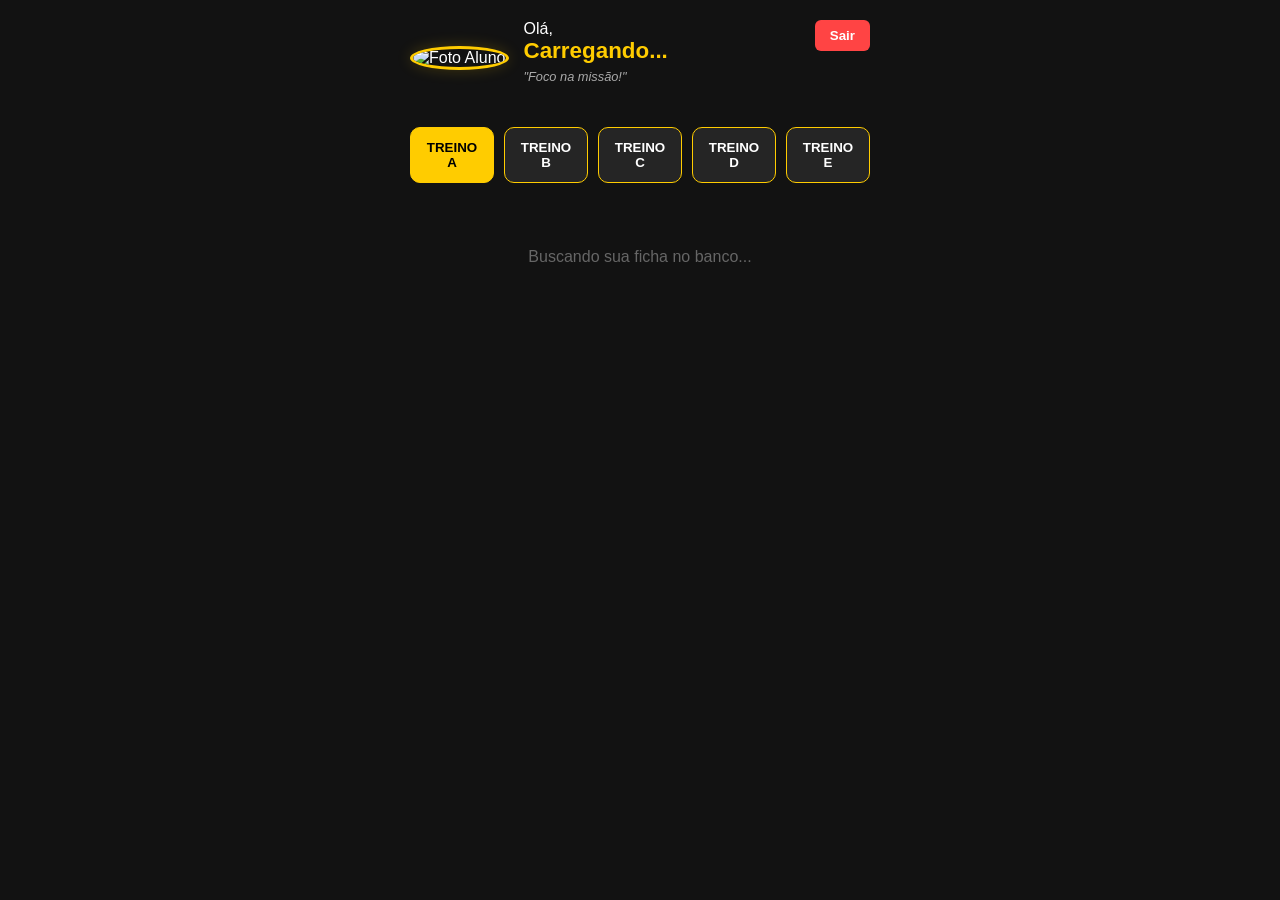
==== aluno.html @ 441ffcd8 "Add files via upload" ====
<!DOCTYPE html>
<html lang="pt-br">
<head>
    <meta charset="UTF-8">
    <meta name="viewport" content="width=device-width, initial-scale=1.0">
    <title>Meu Treino - Área do Aluno</title>
    <link rel="stylesheet" href="style.css">
</head>
<body>

    <div class="container-aluno">
        <header class="header-aluno">
            <div class="perfil-info">
                <div class="foto-perfil" onclick="trocarFotoPerfil()" title="Clique para trocar sua foto" style="cursor: pointer;">
    <img src="https://cdn-icons-png.flaticon.com/512/3135/3135715.png" alt="Foto Aluno" id="img-aluno">
</div>
                <div class="texto-boas-vindas">
                    <span>Olá,</span>
                    <h2 id="nome-aluno">Carregando...</h2>
                    
                    <div id="cronometro-container" class="cronometro-inline">
                        <span id="cronometro-tempo">00:00</span>
                        <button onclick="pararCronometro()" class="btn-parar-timer">✕</button>
                    </div>

                    <p class="frase-motivacional">"Foco na missão!"</p>
                </div>
            </div>
            <button class="btn-sair" onclick="logout()">Sair</button>
        </header>

        <div class="filtro-treinos">
            <button onclick="filtrarTreino('A')" id="btn-treino-A" class="active">TREINO A</button>
            <button onclick="filtrarTreino('B')" id="btn-treino-B">TREINO B</button>
            <button onclick="filtrarTreino('C')" id="btn-treino-C">TREINO C</button>
            <button onclick="filtrarTreino('D')" id="btn-treino-D">TREINO D</button>
            <button onclick="filtrarTreino('E')" id="btn-treino-E">TREINO E</button>
        </div>

        <section class="treino-secao">
            <div id="lista-exercicios">
                <p class="msg-status">Buscando sua ficha no banco...</p>
            </div>
        </section>
    </div>

    <audio id="alarme-audio" src="https://noproblo.dayjo.org/ZeldaSounds/OOT/OOT_Secret.wav"></audio>

    <script src="https://cdn.jsdelivr.net/npm/@supabase/supabase-js@2"></script>
    <script src="script.js"></script>
    <script>
        window.onload = function() {
            carregarDadosAluno();
        };
    </script>
</body>
</html>
---- style.css ----
/* 1. RESET E GLOBAIS */
* { 
    box-sizing: border-box; 
    transition: all 0.2s ease;
}

body {
    background-color: #121212;
    color: white;
    font-family: 'Segoe UI', Roboto, Helvetica, Arial, sans-serif;
    margin: 0;
    display: flex;
    justify-content: center;
    min-height: 100vh;
}

/* 2. COMPONENTES DE FORMULÁRIO */
input, select {
    padding: 12px;
    border-radius: 8px;
    border: 1px solid #333;
    background: #1e1e1e;
    color: white;
    width: 100%;
    font-size: 1rem;
    margin-bottom: 5px;
}

.btn-principal {
    padding: 15px;
    background: #ffcc00;
    color: #000;
    border: none;
    border-radius: 8px;
    font-weight: bold;
    cursor: pointer;
    text-transform: uppercase;
    letter-spacing: 1px;
}

.btn-principal:hover {
    background: #e6b800;
    transform: translateY(-2px);
}

/* 3. LOGIN (index.html) */
.login-container {
    width: 90%;
    max-width: 380px;
    margin-top: 50px;
}

.tabs {
    display: flex;
    border-radius: 12px 12px 0 0;
    overflow: hidden;
}

.tab-btn {
    flex: 1;
    padding: 15px;
    border: none;
    background: #252525;
    color: #888;
    cursor: pointer;
    font-weight: bold;
}

.tab-btn.active {
    background: #ffcc00;
    color: #000;
}

.login-box {
    background: #1e1e1e;
    padding: 30px;
    border-radius: 0 0 12px 12px;
    display: flex;
    flex-direction: column;
    gap: 20px;
    box-shadow: 0 10px 30px rgba(0,0,0,0.5);
}

/* 4. ÁREA DO ALUNO - CABEÇALHO E PERFIL */
.container-aluno {
    width: 100%;
    max-width: 500px;
    padding: 20px;
}

.header-aluno {
    display: flex;
    justify-content: space-between;
    align-items: flex-start;
    margin-bottom: 30px;
}

.perfil-info {
    display: flex;
    align-items: center;
    gap: 15px;
}

.foto-perfil img {
    width: 70px;
    height: 70px;
    border-radius: 50%;
    border: 3px solid #ffcc00;
    object-fit: cover;
    box-shadow: 0 0 15px rgba(255, 204, 0, 0.2);
}

.texto-boas-vindas h2 {
    margin: 0;
    font-size: 1.4rem;
    color: #ffcc00;
}

.frase-motivacional {
    font-size: 0.8rem;
    color: #aaa;
    margin-top: 5px;
    font-style: italic;
}

/* 5. CRONÔMETRO INLINE (ABAIXO DO NOME) */
.cronometro-inline {
    display: none;
    background: #ffcc00;
    color: #000;
    padding: 8px 15px;
    border-radius: 8px;
    margin: 10px 0;
    font-family: 'Courier New', Courier, monospace;
    font-size: 1.6rem;
    font-weight: bold;
    align-items: center;
    gap: 12px;
    width: fit-content;
    box-shadow: 0 4px 10px rgba(0,0,0,0.3);
}

.cronometro-inline.visible {
    display: flex;
}

/* 6. FILTROS DE TREINO (A, B, C) */
.filtro-treinos {
    display: flex;
    gap: 10px;
    margin-bottom: 25px;
}

.filtro-treinos button {
    flex: 1;
    padding: 12px;
    background: #252525;
    color: white;
    border: 1px solid #ffcc00;
    border-radius: 10px;
    font-weight: bold;
    cursor: pointer;
}

.filtro-treinos button.active {
    background: #ffcc00;
    color: #000;
}

/* 7. CARDS DE TREINO */
.card-treino {
    background: #1e1e1e;
    border-left: 6px solid #ffcc00;
    margin-bottom: 15px;
    border-radius: 12px;
    overflow: hidden;
    box-shadow: 0 5px 15px rgba(0,0,0,0.3);
}

.card-content {
    padding: 20px;
    display: flex;
    justify-content: space-between;
    align-items: center;
}

.card-treino h3 {
    margin: 0;
    font-size: 1.2rem;
    text-transform: uppercase;
    letter-spacing: 0.5px;
}

.btn-video {
    background: transparent;
    color: #ffcc00;
    border: 1px solid #ffcc00;
    padding: 6px 12px;
    border-radius: 6px;
    font-size: 0.75rem;
    font-weight: bold;
    cursor: pointer;
}

/* 8. CONTROLE DE CARGA E CRONÔMETRO DO EXERCÍCIO */
.input-carga {
    width: 80px;
    background: #000;
    border: 1px solid #444;
    color: #ffcc00;
    padding: 6px;
    text-align: center;
    border-radius: 6px;
    font-weight: bold;
}

.btn-acao-mini, .btn-timer {
    background: #252525;
    color: #ffcc00;
    border: 1px solid #444;
    padding: 6px 10px;
    border-radius: 6px;
    cursor: pointer;
    font-size: 0.75rem;
    font-weight: bold;
}

.btn-timer {
    margin-top: 10px;
    border-color: #ffcc00;
    display: block;
}

/* 9. VÍDEO DROPDOWN */
.video-dropdown {
    max-height: 0;
    overflow: hidden;
    transition: max-height 0.4s ease;
    background: #000;
}

.video-dropdown.open {
    max-height: 450px;
    padding: 15px 0;
}

.video-container {
    position: relative;
    width: 90%;
    padding-bottom: 56.25%;
    height: 0;
    margin: 0 auto;
}

.video-container iframe {
    position: absolute;
    top: 0; left: 0; width: 100%; height: 100%;
}

/* 10. UTILITÁRIOS */
.btn-sair {
    background: #ff4444;
    color: white;
    border: none;
    padding: 8px 15px;
    border-radius: 6px;
    font-weight: bold;
    cursor: pointer;
}

.check-icon {
    font-size: 1.8rem;
    cursor: pointer;
}

.msg-status {
    text-align: center;
    color: #666;
    margin-top: 40px;
}

/* AJUSTES PARA A LISTA DE EDIÇÃO NO ADMIN */
#lista-edicao-treinos select {
    background: #121212;
    border: 1px solid #444;
    padding: 8px;
    font-size: 0.85rem;
    margin-top: 5px;
    color: #ffcc00;
}

#lista-edicao-treinos label {
    display: block;
    font-weight: bold;
    margin-bottom: 2px;
}

#lista-edicao-treinos input {
    background: #121212;
    border: 1px solid #444;
    padding: 10px;
}

/* Deixa os botões de Salvar/Excluir mais robustos na edição */
#lista-edicao-treinos button {
    font-size: 0.8rem;
    letter-spacing: 0.5px;
    transition: opacity 0.2s;
}

#lista-edicao-treinos button:hover {
    opacity: 0.8;
}

.foto-perfil {
    position: relative;
    transition: transform 0.2s;
}

.foto-perfil:hover {
    transform: scale(1.05); /* Dá um zoom leve ao passar o mouse */
}

/* Adiciona um ícone de "editar" discreto sobre a foto ao passar o mouse */
.foto-perfil:hover::after {
    content: "📷";
    position: absolute;
    bottom: 5px;
    right: 5px;
    background: rgba(0,0,0,0.6);
    border-radius: 50%;
    width: 25px;
    height: 25px;
    display: flex;
    justify-content: center;
    align-items: center;
    font-size: 12px;
}
/* Efeito quando o exercício é marcado como feito */
.card-treino.feito {
    opacity: 0.4; /* Deixa transparente */
    filter: grayscale(0.8); /* Deixa levemente acinzentado */
    order: 999; /* Garante que vá para o fim se usar flexbox no container */
    transition: all 0.5s ease; /* Transição suave ao mover */
    border-left: 4px solid #2ecc71 !important; /* Muda a borda para verde */
}

.card-treino.feito h3 {
    text-decoration: line-through; /* Risca o nome do exercício */
}

/* Ajuste no container para suportar a reordenação visual */
#lista-exercicios {
    display: flex;
    flex-direction: column;
    gap: 15px;
}
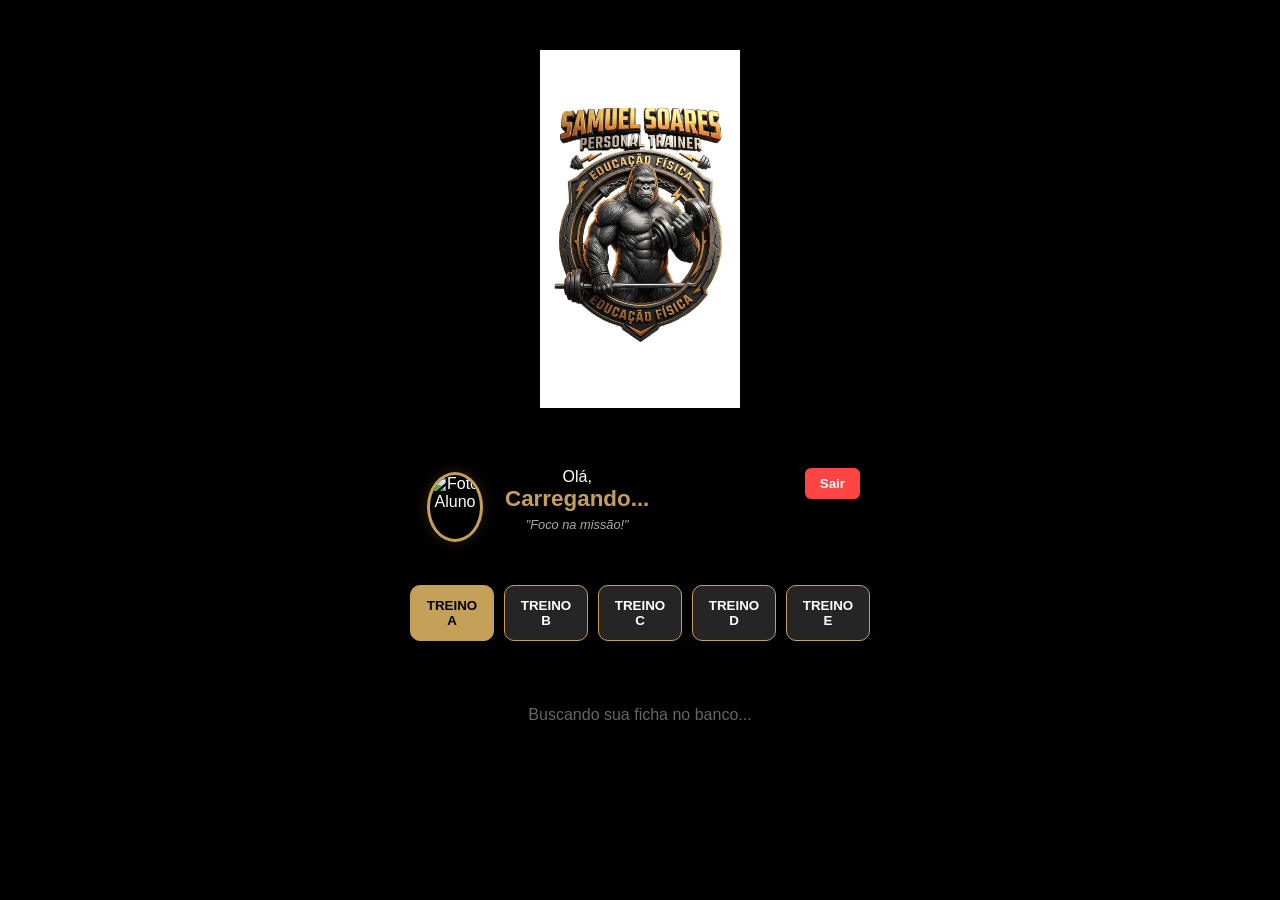
==== commit 2c667335: "aluno.html" ====
--- a/aluno.html
+++ b/aluno.html
@@ -9,6 +9,9 @@
 <body>
 
     <div class="container-aluno">
+        <header style="margin-bottom: 20px;">
+        <img src="logo.jpg" alt="Samuel Soares Personal">
+    </header>
         <header class="header-aluno">
             <div class="perfil-info">
                 <div class="foto-perfil" onclick="trocarFotoPerfil()" title="Clique para trocar sua foto" style="cursor: pointer;">
--- a/style.css
+++ b/style.css
@@ -1,34 +1,72 @@
-/* 1. RESET E GLOBAIS */
+/* 
+================================================================
+   SISTEMA DE TREINO - CONSULTORIA SAMUEL SOARES
+================================================================
+*/
+
+/* 1. VARIÁVEIS E RESET */
+:root {
+    --cor-primaria: #C5A059; /* Dourado da Logo */
+    --cor-fundo: #000000;    /* Preto puro para destaque */
+    --cor-card: #1A1A1A;     /* Cinza grafite para containers */
+    --cor-input: #252525;    /* Cinza escuro para campos */
+    --cor-texto: #FFFFFF;    /* Branco */
+    --cor-sucesso: #2ecc71;  /* Verde para exercícios feitos */
+    --cor-erro: #ff4444;     /* Vermelho para sair/cancelar */
+}
+
 * { 
     box-sizing: border-box; 
     transition: all 0.2s ease;
 }
 
 body {
-    background-color: #121212;
-    color: white;
+    background-color: var(--cor-fundo);
+    color: var(--cor-texto);
     font-family: 'Segoe UI', Roboto, Helvetica, Arial, sans-serif;
     margin: 0;
     display: flex;
-    justify-content: center;
+    flex-direction: column;
+    align-items: center;
     min-height: 100vh;
 }
 
-/* 2. COMPONENTES DE FORMULÁRIO */
+/* 2. CABEÇALHO E LOGO */
+header {
+    width: 100%;
+    text-align: center;
+    padding: 30px 10px 10px 10px;
+}
+
+header img {
+    display: block;
+    margin: 0 auto;
+    width: 200px; /* Tamanho ideal para mobile */
+    height: auto;
+    max-width: 80%; /* Garante que não ultrapasse a tela em celulares pequenos */
+}
+
+/* 3. COMPONENTES DE FORMULÁRIO */
 input, select {
     padding: 12px;
     border-radius: 8px;
     border: 1px solid #333;
-    background: #1e1e1e;
+    background: var(--cor-input);
     color: white;
     width: 100%;
     font-size: 1rem;
     margin-bottom: 5px;
 }
 
+input:focus, select:focus {
+    border-color: var(--cor-primaria);
+    outline: none;
+}
+
 .btn-principal {
+    width: 100%;
     padding: 15px;
-    background: #ffcc00;
+    background: var(--cor-primaria);
     color: #000;
     border: none;
     border-radius: 8px;
@@ -39,15 +77,19 @@
 }
 
 .btn-principal:hover {
-    background: #e6b800;
+    filter: brightness(1.2);
     transform: translateY(-2px);
 }
 
-/* 3. LOGIN (index.html) */
+.btn-principal:active {
+    transform: scale(0.98);
+}
+
+/* 4. LOGIN (index.html) */
 .login-container {
-    width: 90%;
+    width: 95%;
     max-width: 380px;
-    margin-top: 50px;
+    margin-top: 10px;
 }
 
 .tabs {
@@ -67,21 +109,22 @@
 }
 
 .tab-btn.active {
-    background: #ffcc00;
+    background: var(--cor-primaria);
     color: #000;
 }
 
 .login-box {
-    background: #1e1e1e;
+    background: var(--cor-card);
     padding: 30px;
     border-radius: 0 0 12px 12px;
+    border-top: 2px solid var(--cor-primaria);
     display: flex;
     flex-direction: column;
     gap: 20px;
-    box-shadow: 0 10px 30px rgba(0,0,0,0.5);
-}
-
-/* 4. ÁREA DO ALUNO - CABEÇALHO E PERFIL */
+    box-shadow: 0 10px 30px rgba(0,0,0,0.6);
+}
+
+/* 5. ÁREA DO ALUNO & PERFIL */
 .container-aluno {
     width: 100%;
     max-width: 500px;
@@ -105,15 +148,15 @@
     width: 70px;
     height: 70px;
     border-radius: 50%;
-    border: 3px solid #ffcc00;
+    border: 3px solid var(--cor-primaria);
     object-fit: cover;
-    box-shadow: 0 0 15px rgba(255, 204, 0, 0.2);
+    box-shadow: 0 0 15px rgba(197, 160, 89, 0.2);
 }
 
 .texto-boas-vindas h2 {
     margin: 0;
     font-size: 1.4rem;
-    color: #ffcc00;
+    color: var(--cor-primaria);
 }
 
 .frase-motivacional {
@@ -123,10 +166,10 @@
     font-style: italic;
 }
 
-/* 5. CRONÔMETRO INLINE (ABAIXO DO NOME) */
+/* 6. CRONÔMETRO E TREINOS */
 .cronometro-inline {
     display: none;
-    background: #ffcc00;
+    background: var(--cor-primaria);
     color: #000;
     padding: 8px 15px;
     border-radius: 8px;
@@ -137,14 +180,13 @@
     align-items: center;
     gap: 12px;
     width: fit-content;
-    box-shadow: 0 4px 10px rgba(0,0,0,0.3);
+    box-shadow: 0 4px 10px rgba(0,0,0,0.4);
 }
 
 .cronometro-inline.visible {
     display: flex;
 }
 
-/* 6. FILTROS DE TREINO (A, B, C) */
 .filtro-treinos {
     display: flex;
     gap: 10px;
@@ -156,25 +198,25 @@
     padding: 12px;
     background: #252525;
     color: white;
-    border: 1px solid #ffcc00;
+    border: 1px solid var(--cor-primaria);
     border-radius: 10px;
     font-weight: bold;
     cursor: pointer;
 }
 
 .filtro-treinos button.active {
-    background: #ffcc00;
+    background: var(--cor-primaria);
     color: #000;
 }
 
-/* 7. CARDS DE TREINO */
+/* 7. CARDS DE EXERCÍCIO */
 .card-treino {
-    background: #1e1e1e;
-    border-left: 6px solid #ffcc00;
+    background: var(--cor-card);
+    border-left: 6px solid var(--cor-primaria);
     margin-bottom: 15px;
     border-radius: 12px;
     overflow: hidden;
-    box-shadow: 0 5px 15px rgba(0,0,0,0.3);
+    box-shadow: 0 5px 15px rgba(0,0,0,0.4);
 }
 
 .card-content {
@@ -186,15 +228,27 @@
 
 .card-treino h3 {
     margin: 0;
-    font-size: 1.2rem;
+    font-size: 1.1rem;
     text-transform: uppercase;
     letter-spacing: 0.5px;
 }
 
-.btn-video {
+.card-treino.feito {
+    opacity: 0.4;
+    filter: grayscale(0.8);
+    order: 999;
+    border-left: 6px solid var(--cor-sucesso) !important;
+}
+
+.card-treino.feito h3 {
+    text-decoration: line-through;
+}
+
+/* 8. ELEMENTOS DE AÇÃO E VÍDEO */
+.btn-video, .btn-acao-mini, .btn-timer {
     background: transparent;
-    color: #ffcc00;
-    border: 1px solid #ffcc00;
+    color: var(--cor-primaria);
+    border: 1px solid var(--cor-primaria);
     padding: 6px 12px;
     border-radius: 6px;
     font-size: 0.75rem;
@@ -202,40 +256,20 @@
     cursor: pointer;
 }
 
-/* 8. CONTROLE DE CARGA E CRONÔMETRO DO EXERCÍCIO */
 .input-carga {
     width: 80px;
     background: #000;
     border: 1px solid #444;
-    color: #ffcc00;
+    color: var(--cor-primaria);
     padding: 6px;
     text-align: center;
     border-radius: 6px;
     font-weight: bold;
 }
 
-.btn-acao-mini, .btn-timer {
-    background: #252525;
-    color: #ffcc00;
-    border: 1px solid #444;
-    padding: 6px 10px;
-    border-radius: 6px;
-    cursor: pointer;
-    font-size: 0.75rem;
-    font-weight: bold;
-}
-
-.btn-timer {
-    margin-top: 10px;
-    border-color: #ffcc00;
-    display: block;
-}
-
-/* 9. VÍDEO DROPDOWN */
 .video-dropdown {
     max-height: 0;
     overflow: hidden;
-    transition: max-height 0.4s ease;
     background: #000;
 }
 
@@ -248,7 +282,6 @@
     position: relative;
     width: 90%;
     padding-bottom: 56.25%;
-    height: 0;
     margin: 0 auto;
 }
 
@@ -257,9 +290,9 @@
     top: 0; left: 0; width: 100%; height: 100%;
 }
 
-/* 10. UTILITÁRIOS */
+/* 9. UTILITÁRIOS E STATUS */
 .btn-sair {
-    background: #ff4444;
+    background: var(--cor-erro);
     color: white;
     border: none;
     padding: 8px 15px;
@@ -271,6 +304,11 @@
 .check-icon {
     font-size: 1.8rem;
     cursor: pointer;
+    color: var(--cor-primaria);
+}
+
+.feito .check-icon {
+    color: var(--cor-sucesso);
 }
 
 .msg-status {
@@ -279,79 +317,10 @@
     margin-top: 40px;
 }
 
-/* AJUSTES PARA A LISTA DE EDIÇÃO NO ADMIN */
-#lista-edicao-treinos select {
-    background: #121212;
-    border: 1px solid #444;
-    padding: 8px;
-    font-size: 0.85rem;
-    margin-top: 5px;
-    color: #ffcc00;
-}
-
-#lista-edicao-treinos label {
-    display: block;
-    font-weight: bold;
-    margin-bottom: 2px;
-}
-
-#lista-edicao-treinos input {
-    background: #121212;
-    border: 1px solid #444;
-    padding: 10px;
-}
-
-/* Deixa os botões de Salvar/Excluir mais robustos na edição */
-#lista-edicao-treinos button {
-    font-size: 0.8rem;
-    letter-spacing: 0.5px;
-    transition: opacity 0.2s;
-}
-
-#lista-edicao-treinos button:hover {
-    opacity: 0.8;
-}
-
-.foto-perfil {
-    position: relative;
-    transition: transform 0.2s;
-}
-
-.foto-perfil:hover {
-    transform: scale(1.05); /* Dá um zoom leve ao passar o mouse */
-}
-
-/* Adiciona um ícone de "editar" discreto sobre a foto ao passar o mouse */
-.foto-perfil:hover::after {
-    content: "📷";
-    position: absolute;
-    bottom: 5px;
-    right: 5px;
-    background: rgba(0,0,0,0.6);
-    border-radius: 50%;
-    width: 25px;
-    height: 25px;
-    display: flex;
-    justify-content: center;
-    align-items: center;
-    font-size: 12px;
-}
-/* Efeito quando o exercício é marcado como feito */
-.card-treino.feito {
-    opacity: 0.4; /* Deixa transparente */
-    filter: grayscale(0.8); /* Deixa levemente acinzentado */
-    order: 999; /* Garante que vá para o fim se usar flexbox no container */
-    transition: all 0.5s ease; /* Transição suave ao mover */
-    border-left: 4px solid #2ecc71 !important; /* Muda a borda para verde */
-}
-
-.card-treino.feito h3 {
-    text-decoration: line-through; /* Risca o nome do exercício */
-}
-
-/* Ajuste no container para suportar a reordenação visual */
+/* Estilo para Lista de Exercícios Alinhada */
 #lista-exercicios {
     display: flex;
     flex-direction: column;
     gap: 15px;
-}
+    width: 100%;
+}
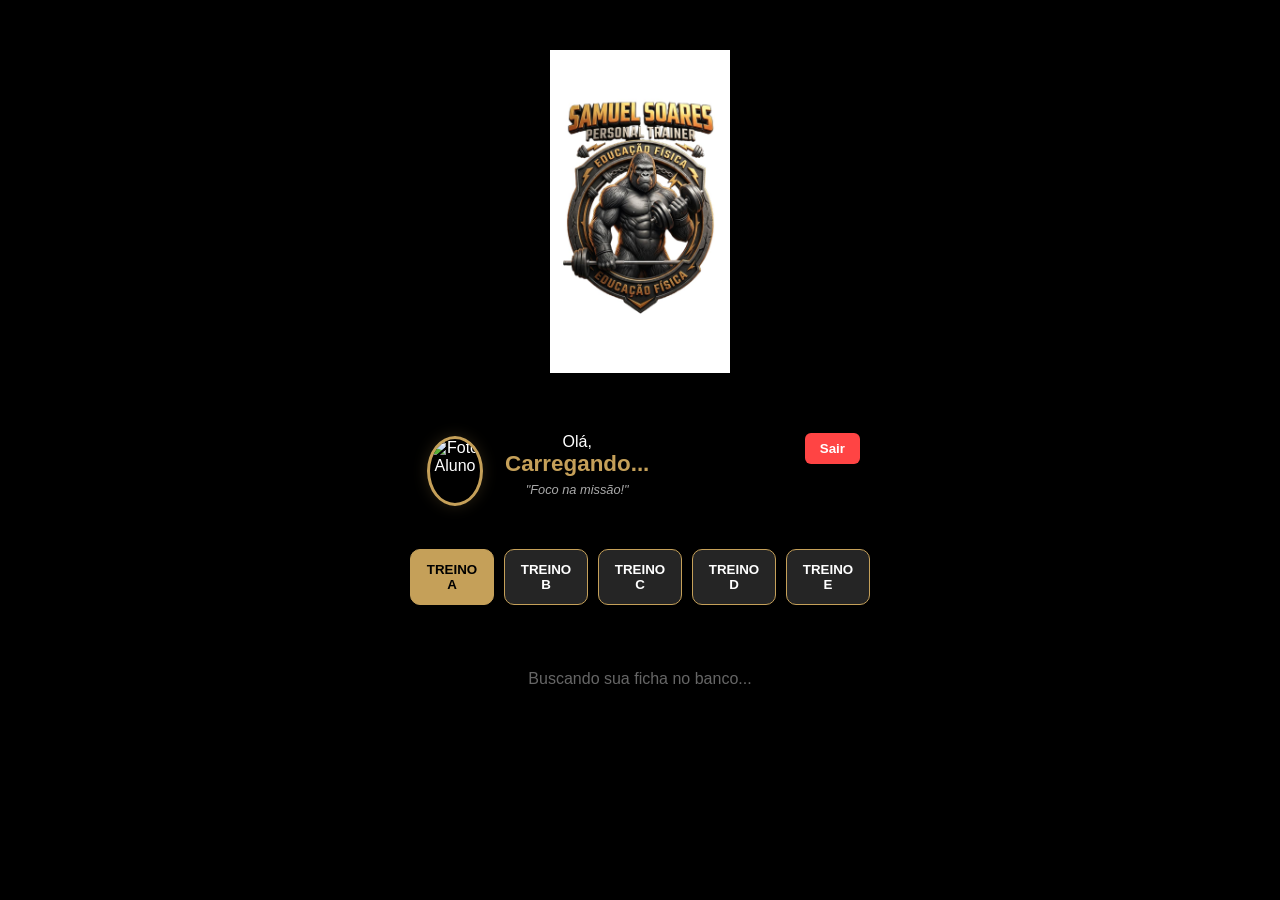
==== commit 103155ed: "aluno.html" ====
--- a/aluno.html
+++ b/aluno.html
@@ -3,24 +3,28 @@
 <head>
     <meta charset="UTF-8">
     <meta name="viewport" content="width=device-width, initial-scale=1.0">
-    <title>Meu Treino - Área do Aluno</title>
-    <link rel="stylesheet" href="style.css">
+    <title>Meu Treino - Samuel Soares Personal</title>
+    <link rel="stylesheet" href="style.css?v=4">
 </head>
 <body>
 
     <div class="container-aluno">
-        <header style="margin-bottom: 20px;">
-        <img src="logo.jpg" alt="Samuel Soares Personal">
-    </header>
+        <!-- Cabeçalho com a Logo do Samuel Soares -->
+        <header style="margin-bottom: 20px; text-align: center;">
+            <img src="logo.jpg" alt="Samuel Soares Personal" style="width: 180px; max-width: 80%; height: auto;">
+        </header>
+
+        <!-- Informações de Perfil e Boas-vindas -->
         <header class="header-aluno">
             <div class="perfil-info">
                 <div class="foto-perfil" onclick="trocarFotoPerfil()" title="Clique para trocar sua foto" style="cursor: pointer;">
-    <img src="https://cdn-icons-png.flaticon.com/512/3135/3135715.png" alt="Foto Aluno" id="img-aluno">
-</div>
+                    <img src="https://cdn-icons-png.flaticon.com/512/3135/3135715.png" alt="Foto Aluno" id="img-aluno">
+                </div>
                 <div class="texto-boas-vindas">
                     <span>Olá,</span>
                     <h2 id="nome-aluno">Carregando...</h2>
                     
+                    <!-- Cronômetro de descanso inline -->
                     <div id="cronometro-container" class="cronometro-inline">
                         <span id="cronometro-tempo">00:00</span>
                         <button onclick="pararCronometro()" class="btn-parar-timer">✕</button>
@@ -32,6 +36,7 @@
             <button class="btn-sair" onclick="logout()">Sair</button>
         </header>
 
+        <!-- Filtros de Treino (A ao E) -->
         <div class="filtro-treinos">
             <button onclick="filtrarTreino('A')" id="btn-treino-A" class="active">TREINO A</button>
             <button onclick="filtrarTreino('B')" id="btn-treino-B">TREINO B</button>
@@ -40,6 +45,7 @@
             <button onclick="filtrarTreino('E')" id="btn-treino-E">TREINO E</button>
         </div>
 
+        <!-- Seção onde os exercícios serão renderizados -->
         <section class="treino-secao">
             <div id="lista-exercicios">
                 <p class="msg-status">Buscando sua ficha no banco...</p>
@@ -47,10 +53,12 @@
         </section>
     </div>
 
+    <!-- Áudio de alerta para o cronômetro -->
     <audio id="alarme-audio" src="https://noproblo.dayjo.org/ZeldaSounds/OOT/OOT_Secret.wav"></audio>
 
+    <!-- Scripts de Integração -->
     <script src="https://cdn.jsdelivr.net/npm/@supabase/supabase-js@2"></script>
-    <script src="script.js"></script>
+    <script src="script.js?v=4"></script>
     <script>
         window.onload = function() {
             carregarDadosAluno();
